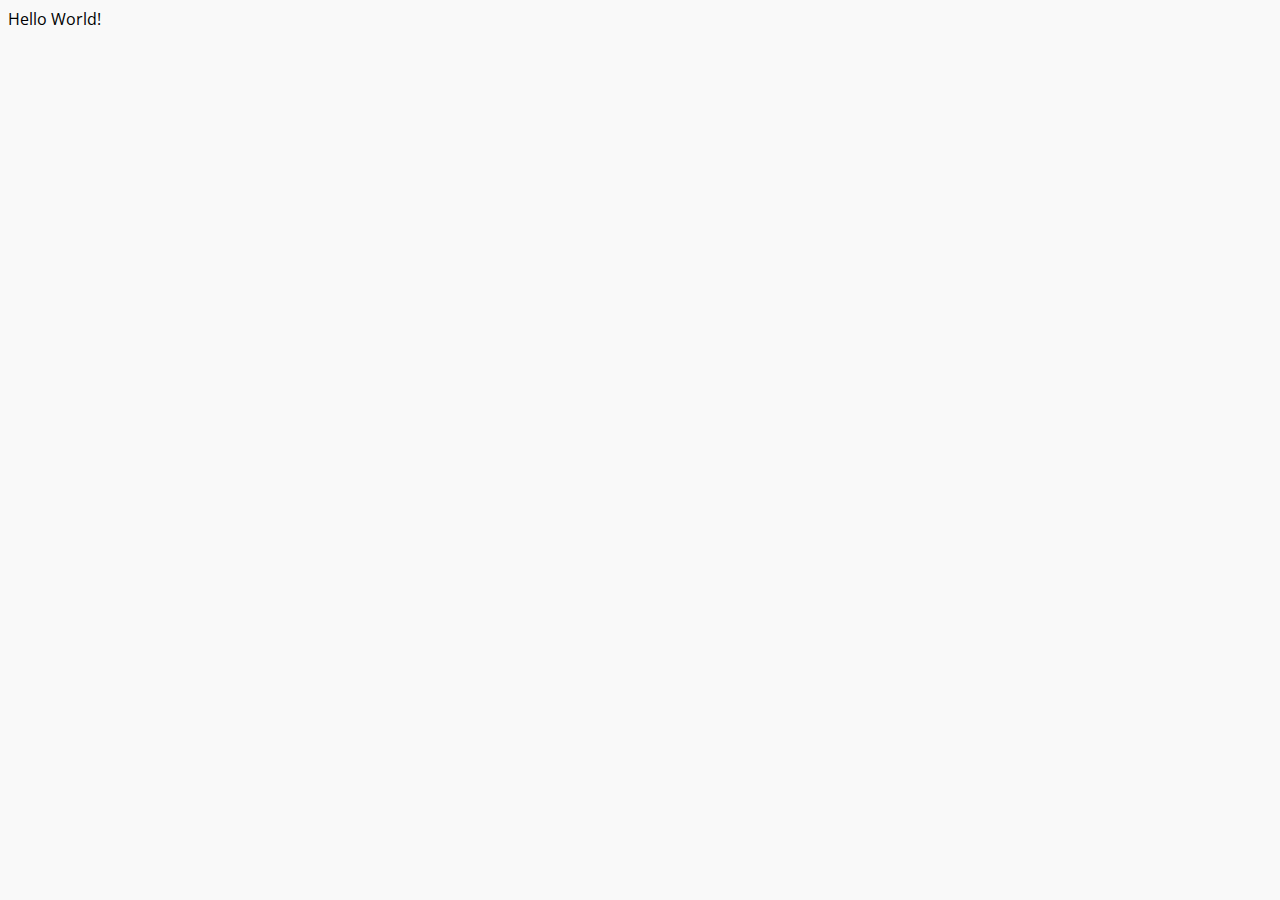
==== index.html @ 5d8acd89 "first commit" ====
<!DOCTYPE html>

<html lang="en">
<head>
<meta charset="utf-8">

<title>Page</title>
<meta name="description" content="Page">
<meta name="author" content="kr">
<script src="https://code.jquery.com/jquery-2.2.4.min.js" integrity="sha256-BbhdlvQf/xTY9gja0Dq3HiwQF8LaCRTXxZKRutelT44=" crossorigin="anonymous"></script>
<link href="https://fonts.googleapis.com/css?family=Open+Sans" rel="stylesheet">

<style>
	html{ font-family: 'Open Sans', sans-serif; }
	body{ background: #f9f9f9; }
</style>

</head>

<body>
	Hello World!

<script type="text/javascript">
	console.log('Hello World!');
</script>
</body>
</html>
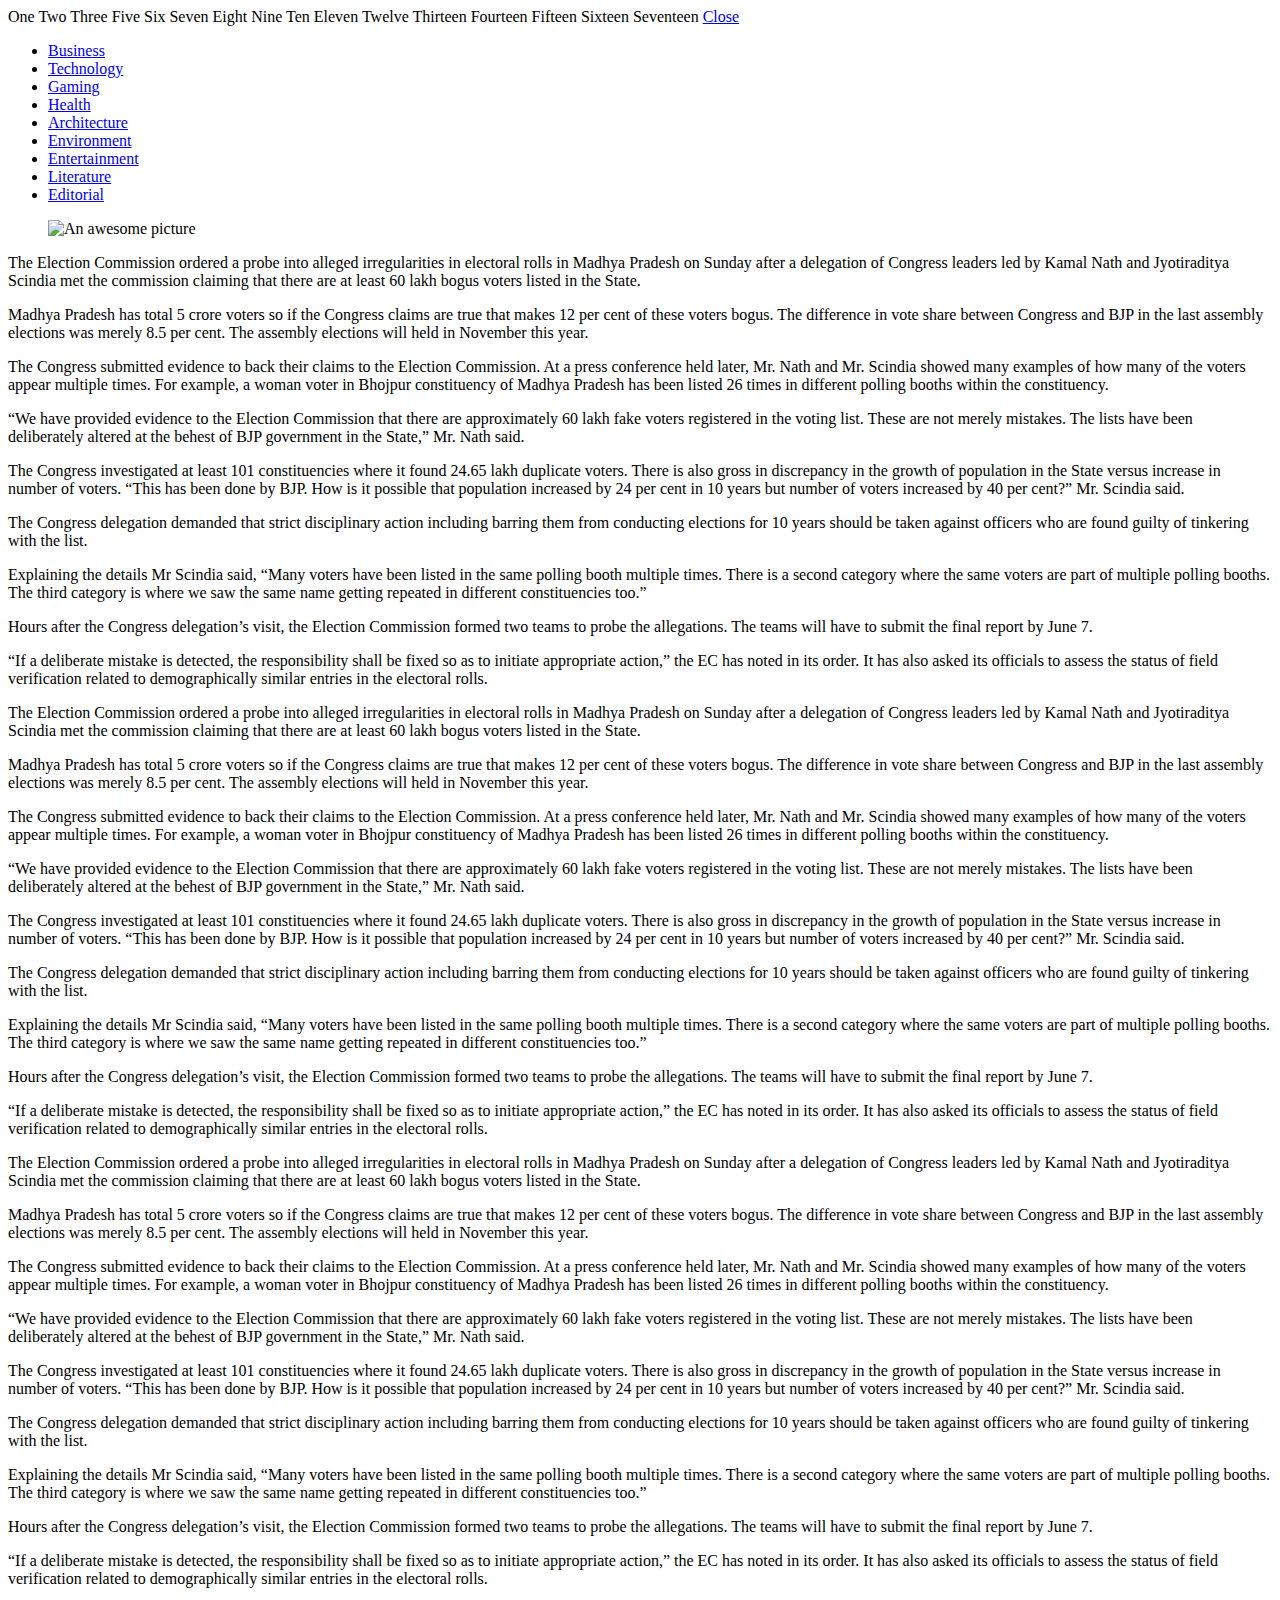
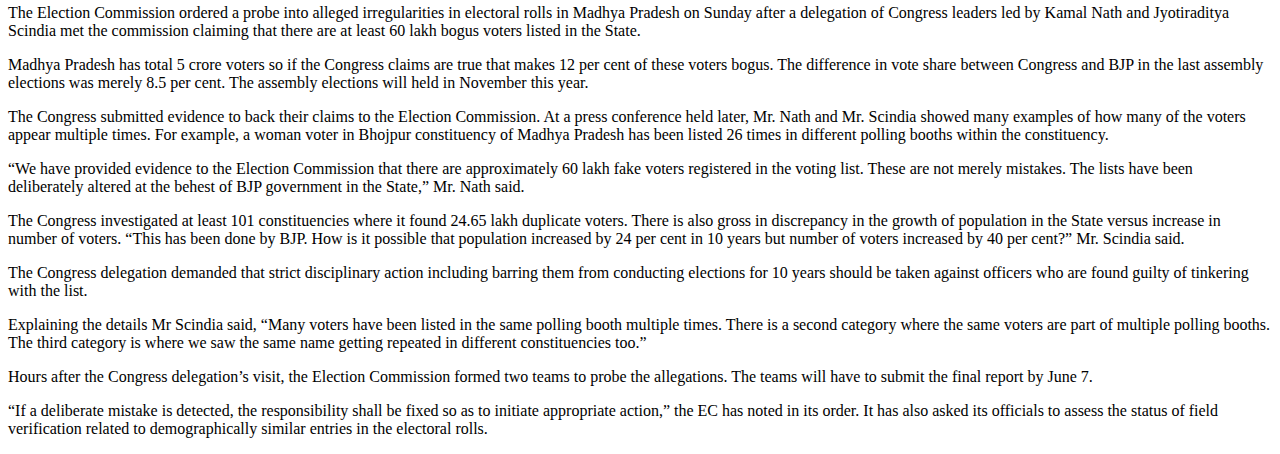
==== commit 9a5f62d9: "update hide" ====
--- a/index.html
+++ b/index.html
@@ -3,25 +3,214 @@
 <html lang="en">
 <head>
 <meta charset="utf-8">
-
 <title>Page</title>
 <meta name="description" content="Page">
 <meta name="author" content="kr">
 <script src="https://code.jquery.com/jquery-2.2.4.min.js" integrity="sha256-BbhdlvQf/xTY9gja0Dq3HiwQF8LaCRTXxZKRutelT44=" crossorigin="anonymous"></script>
 <link href="https://fonts.googleapis.com/css?family=Open+Sans" rel="stylesheet">
-
-<style>
-	html{ font-family: 'Open Sans', sans-serif; }
-	body{ background: #f9f9f9; }
-</style>
-
+<link href="style.css" rel="stylesheet" media="all" />
+<meta name="viewport" content="width=device-width, initial-scale=1, maximum-scale=1">
 </head>
 
 <body>
-	Hello World!
+	<div class="menuoverlay hide">
+		<a name="#1">One</a>
+		<a name="#2">Two</a>
+		<a name="#3">Three</a>
+		<a name="#4">Five</a>
+		<a name="#5">Six</a>
+		<a name="#6">Seven</a>
+		<a name="#8">Eight</a>
+		<a name="#9">Nine</a>
+		<a name="#10">Ten</a>
+		<a name="#11">Eleven</a>
+		<a name="#12">Twelve</a>
+		<a name="#13">Thirteen</a>
+		<a name="#14">Fourteen</a>
+		<a name="#15">Fifteen</a>
+		<a name="#16">Sixteen</a>
+		<a name="#17">Seventeen</a>
+		<a name="#10" href="#" class="close">Close</a>
+	</div>
+	<a class="accessbutton" href="#">
+		<span class="l one"></span>
+		<span class="l two"></span>
+		<span class="l three"></span>
+	</a>
+	<div class="menu">
+		<ul>
+			<li><a href="#">Business</a></li>
+			<li><a href="#">Technology</a></li>
+			<li><a href="#">Gaming</a></li>
+			<li><a href="#">Health</a></li>
+			<li><a href="#">Architecture</a></li>
+			<li><a href="#">Environment</a></li>
+			<li><a href="#">Entertainment</a></li>
+			<li><a href="#">Literature</a></li>
+			<li><a href="#">Editorial</a></li>
+		</ul>
+	</div>
+	<div class="clear"></div>
+	<div class="container">
+			<article class="article">
+					<figure class="fullwidth">
+						<img src="https://picsum.photos/200/300/?random" alt="An awesome picture">
+					</figure>
+					<p>
+						The Election Commission ordered a probe into alleged irregularities in electoral rolls in Madhya Pradesh on Sunday after a delegation of Congress leaders led by Kamal Nath and Jyotiraditya Scindia met the commission claiming that there are at least 60 lakh bogus voters listed in the State.
+					</p>
+					<p>
+						Madhya Pradesh has total 5 crore voters so if the Congress claims are true that makes 12 per cent of these voters bogus. The difference in vote share between Congress and BJP in the last assembly elections was merely 8.5 per cent. The assembly elections will held in November this year.
+					</p>
+					<p>
+						The Congress submitted evidence to back their claims to the Election Commission. At a press conference held later, Mr. Nath and Mr. Scindia showed many examples of how many of the voters appear multiple times. For example, a woman voter in Bhojpur constituency of Madhya Pradesh has been listed 26 times in different polling booths within the constituency.
+					</p>
+					<p>
+						“We have provided evidence to the Election Commission that there are approximately 60 lakh fake voters registered in the voting list. These are not merely mistakes. The lists have been deliberately altered at the behest of BJP government in the State,” Mr. Nath said.
+					</p>
+					<p>
+						The Congress investigated at least 101 constituencies where it found 24.65 lakh duplicate voters. There is also gross in discrepancy in the growth of population in the State versus increase in number of voters. “This has been done by BJP. How is it possible that population increased by 24 per cent in 10 years but number of voters increased by 40 per cent?” Mr. Scindia said.
+					</p>
+					<p>
+						The Congress delegation demanded that strict disciplinary action including barring them from conducting elections for 10 years should be taken against officers who are found guilty of tinkering with the list.
+					</p>
+					<p>
+						Explaining the details Mr Scindia said, “Many voters have been listed in the same polling booth multiple times. There is a second category where the same voters are part of multiple polling booths. The third category is where we saw the same name getting repeated in different constituencies too.”
+					</p>
+					<p>
+						Hours after the Congress delegation’s visit, the Election Commission formed two teams to probe the allegations. The teams will have to submit the final report by June 7.
+					</p>
+					<p>
+						“If a deliberate mistake is detected, the responsibility shall be fixed so as to initiate appropriate action,” the EC has noted in its order. It has also asked its officials to assess the status of field verification related to demographically similar entries in the electoral rolls.
+					</p>
+					<p>
+						The Election Commission ordered a probe into alleged irregularities in electoral rolls in Madhya Pradesh on Sunday after a delegation of Congress leaders led by Kamal Nath and Jyotiraditya Scindia met the commission claiming that there are at least 60 lakh bogus voters listed in the State.
+					</p>
+					<p>
+						Madhya Pradesh has total 5 crore voters so if the Congress claims are true that makes 12 per cent of these voters bogus. The difference in vote share between Congress and BJP in the last assembly elections was merely 8.5 per cent. The assembly elections will held in November this year.
+					</p>
+					<p>
+						The Congress submitted evidence to back their claims to the Election Commission. At a press conference held later, Mr. Nath and Mr. Scindia showed many examples of how many of the voters appear multiple times. For example, a woman voter in Bhojpur constituency of Madhya Pradesh has been listed 26 times in different polling booths within the constituency.
+					</p>
+					<p>
+						“We have provided evidence to the Election Commission that there are approximately 60 lakh fake voters registered in the voting list. These are not merely mistakes. The lists have been deliberately altered at the behest of BJP government in the State,” Mr. Nath said.
+					</p>
+					<p>
+						The Congress investigated at least 101 constituencies where it found 24.65 lakh duplicate voters. There is also gross in discrepancy in the growth of population in the State versus increase in number of voters. “This has been done by BJP. How is it possible that population increased by 24 per cent in 10 years but number of voters increased by 40 per cent?” Mr. Scindia said.
+					</p>
+					<p>
+						The Congress delegation demanded that strict disciplinary action including barring them from conducting elections for 10 years should be taken against officers who are found guilty of tinkering with the list.
+					</p>
+					<p>
+						Explaining the details Mr Scindia said, “Many voters have been listed in the same polling booth multiple times. There is a second category where the same voters are part of multiple polling booths. The third category is where we saw the same name getting repeated in different constituencies too.”
+					</p>
+					<p>
+						Hours after the Congress delegation’s visit, the Election Commission formed two teams to probe the allegations. The teams will have to submit the final report by June 7.
+					</p>
+					<p>
+						“If a deliberate mistake is detected, the responsibility shall be fixed so as to initiate appropriate action,” the EC has noted in its order. It has also asked its officials to assess the status of field verification related to demographically similar entries in the electoral rolls.
+					</p><p>
+						The Election Commission ordered a probe into alleged irregularities in electoral rolls in Madhya Pradesh on Sunday after a delegation of Congress leaders led by Kamal Nath and Jyotiraditya Scindia met the commission claiming that there are at least 60 lakh bogus voters listed in the State.
+					</p>
+					<p>
+						Madhya Pradesh has total 5 crore voters so if the Congress claims are true that makes 12 per cent of these voters bogus. The difference in vote share between Congress and BJP in the last assembly elections was merely 8.5 per cent. The assembly elections will held in November this year.
+					</p>
+					<p>
+						The Congress submitted evidence to back their claims to the Election Commission. At a press conference held later, Mr. Nath and Mr. Scindia showed many examples of how many of the voters appear multiple times. For example, a woman voter in Bhojpur constituency of Madhya Pradesh has been listed 26 times in different polling booths within the constituency.
+					</p>
+					<p>
+						“We have provided evidence to the Election Commission that there are approximately 60 lakh fake voters registered in the voting list. These are not merely mistakes. The lists have been deliberately altered at the behest of BJP government in the State,” Mr. Nath said.
+					</p>
+					<p>
+						The Congress investigated at least 101 constituencies where it found 24.65 lakh duplicate voters. There is also gross in discrepancy in the growth of population in the State versus increase in number of voters. “This has been done by BJP. How is it possible that population increased by 24 per cent in 10 years but number of voters increased by 40 per cent?” Mr. Scindia said.
+					</p>
+					<p>
+						The Congress delegation demanded that strict disciplinary action including barring them from conducting elections for 10 years should be taken against officers who are found guilty of tinkering with the list.
+					</p>
+					<p>
+						Explaining the details Mr Scindia said, “Many voters have been listed in the same polling booth multiple times. There is a second category where the same voters are part of multiple polling booths. The third category is where we saw the same name getting repeated in different constituencies too.”
+					</p>
+					<p>
+						Hours after the Congress delegation’s visit, the Election Commission formed two teams to probe the allegations. The teams will have to submit the final report by June 7.
+					</p>
+					<p>
+						“If a deliberate mistake is detected, the responsibility shall be fixed so as to initiate appropriate action,” the EC has noted in its order. It has also asked its officials to assess the status of field verification related to demographically similar entries in the electoral rolls.
+					</p><p>
+						The Election Commission ordered a probe into alleged irregularities in electoral rolls in Madhya Pradesh on Sunday after a delegation of Congress leaders led by Kamal Nath and Jyotiraditya Scindia met the commission claiming that there are at least 60 lakh bogus voters listed in the State.
+					</p>
+					<p>
+						Madhya Pradesh has total 5 crore voters so if the Congress claims are true that makes 12 per cent of these voters bogus. The difference in vote share between Congress and BJP in the last assembly elections was merely 8.5 per cent. The assembly elections will held in November this year.
+					</p>
+					<p>
+						The Congress submitted evidence to back their claims to the Election Commission. At a press conference held later, Mr. Nath and Mr. Scindia showed many examples of how many of the voters appear multiple times. For example, a woman voter in Bhojpur constituency of Madhya Pradesh has been listed 26 times in different polling booths within the constituency.
+					</p>
+					<p>
+						“We have provided evidence to the Election Commission that there are approximately 60 lakh fake voters registered in the voting list. These are not merely mistakes. The lists have been deliberately altered at the behest of BJP government in the State,” Mr. Nath said.
+					</p>
+					<p>
+						The Congress investigated at least 101 constituencies where it found 24.65 lakh duplicate voters. There is also gross in discrepancy in the growth of population in the State versus increase in number of voters. “This has been done by BJP. How is it possible that population increased by 24 per cent in 10 years but number of voters increased by 40 per cent?” Mr. Scindia said.
+					</p>
+					<p>
+						The Congress delegation demanded that strict disciplinary action including barring them from conducting elections for 10 years should be taken against officers who are found guilty of tinkering with the list.
+					</p>
+					<p>
+						Explaining the details Mr Scindia said, “Many voters have been listed in the same polling booth multiple times. There is a second category where the same voters are part of multiple polling booths. The third category is where we saw the same name getting repeated in different constituencies too.”
+					</p>
+					<p>
+						Hours after the Congress delegation’s visit, the Election Commission formed two teams to probe the allegations. The teams will have to submit the final report by June 7.
+					</p>
+					<p>
+						“If a deliberate mistake is detected, the responsibility shall be fixed so as to initiate appropriate action,” the EC has noted in its order. It has also asked its officials to assess the status of field verification related to demographically similar entries in the electoral rolls.
+					</p>
+			</article>
+			<div class="indicator"></div>
+	</div>
+	<div class="clear"></div>
+
 
 <script type="text/javascript">
-	console.log('Hello World!');
+
+(function($){
+	console.log('Hello World!', $);
+	var $menuOverlay = $('.menuoverlay');
+	var winH = $(window).outerHeight();
+
+	//menu width
+	var menuULW = 70;
+	$('.menu ul li a').each(function(){
+		menuULW += $(this).outerWidth();
+	});
+	$('.menu ul').width(menuULW);
+
+	$('.accessbutton').on('click', function(){
+		if($menuOverlay.hasClass('hide')){
+			$('body').css('overflow','hidden')
+			$menuOverlay.height(winH).removeClass('hide').addClass('show');
+		}else{
+			$('body').css('overflow','auto')
+			$menuOverlay.removeClass('show').addClass('hide');
+		}
+	});
+	$('.menuoverlay .close').on('click', function(){
+		if($('.menuoverlay').hasClass('show')){
+			$('.menuoverlay').removeClass('show').addClass('hide');
+			$('body').css('overflow','auto')
+		}
+	});
+	$(window).scroll(function(){
+		var $indicator = $('.indicator');
+		var sTop = $(this).scrollTop();
+		var docH = $('.article').offset().top + $('.article').outerHeight() - $(window).outerHeight();
+		var indiW = (sTop/docH) * 100;
+		if(indiW <= 99){
+			$indicator.fadeIn(300).css('width', (indiW + '%'));
+		}else{
+			$indicator.css('width', '100%').fadeOut(300);
+		}
+	});
+}(jQuery));
+
 </script>
+
 </body>
 </html>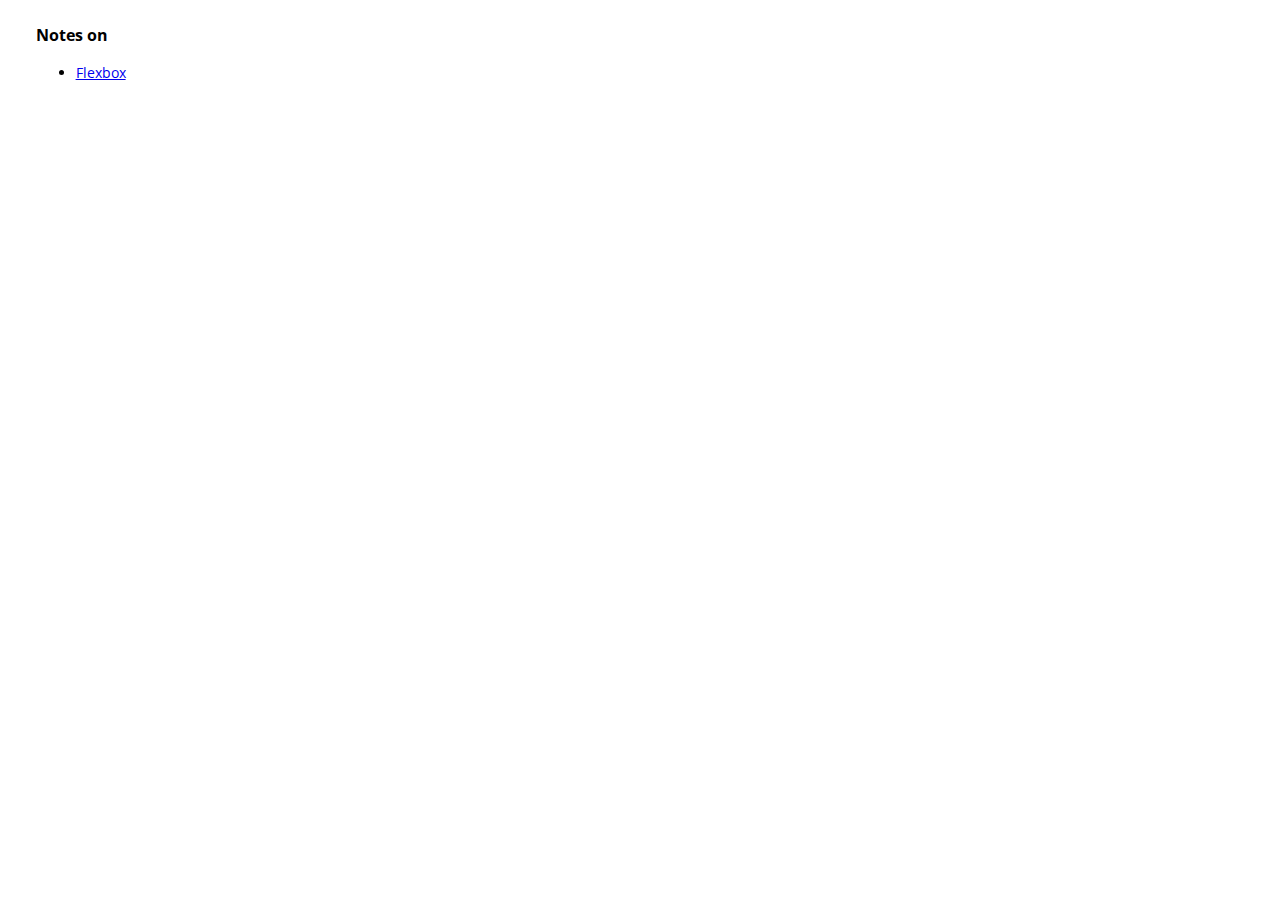
==== commit aed8c09b: "updated flexbox tutorial" ====
--- a/index.html
+++ b/index.html
@@ -3,214 +3,29 @@
 <html lang="en">
 <head>
 <meta charset="utf-8">
-<title>Page</title>
+<title>Index</title>
 <meta name="description" content="Page">
 <meta name="author" content="kr">
-<script src="https://code.jquery.com/jquery-2.2.4.min.js" integrity="sha256-BbhdlvQf/xTY9gja0Dq3HiwQF8LaCRTXxZKRutelT44=" crossorigin="anonymous"></script>
 <link href="https://fonts.googleapis.com/css?family=Open+Sans" rel="stylesheet">
+<meta charset="utf-8">
 <link href="style.css" rel="stylesheet" media="all" />
+<link href="small.css" rel="stylesheet" media="only screen and (min-device-width: 320px) and (max-device-width: 768px)" />
+<link href="medium.css" rel="stylesheet" media="only screen and (min-device-width: 768px) and (max-device-width: 1024px)" />
 <meta name="viewport" content="width=device-width, initial-scale=1, maximum-scale=1">
 </head>
 
 <body>
-	<div class="menuoverlay hide">
-		<a name="#1">One</a>
-		<a name="#2">Two</a>
-		<a name="#3">Three</a>
-		<a name="#4">Five</a>
-		<a name="#5">Six</a>
-		<a name="#6">Seven</a>
-		<a name="#8">Eight</a>
-		<a name="#9">Nine</a>
-		<a name="#10">Ten</a>
-		<a name="#11">Eleven</a>
-		<a name="#12">Twelve</a>
-		<a name="#13">Thirteen</a>
-		<a name="#14">Fourteen</a>
-		<a name="#15">Fifteen</a>
-		<a name="#16">Sixteen</a>
-		<a name="#17">Seventeen</a>
-		<a name="#10" href="#" class="close">Close</a>
-	</div>
-	<a class="accessbutton" href="#">
-		<span class="l one"></span>
-		<span class="l two"></span>
-		<span class="l three"></span>
-	</a>
-	<div class="menu">
-		<ul>
-			<li><a href="#">Business</a></li>
-			<li><a href="#">Technology</a></li>
-			<li><a href="#">Gaming</a></li>
-			<li><a href="#">Health</a></li>
-			<li><a href="#">Architecture</a></li>
-			<li><a href="#">Environment</a></li>
-			<li><a href="#">Entertainment</a></li>
-			<li><a href="#">Literature</a></li>
-			<li><a href="#">Editorial</a></li>
-		</ul>
-	</div>
-	<div class="clear"></div>
+
 	<div class="container">
 			<article class="article">
-					<figure class="fullwidth">
-						<img src="https://picsum.photos/200/300/?random" alt="An awesome picture">
-					</figure>
-					<p>
-						The Election Commission ordered a probe into alleged irregularities in electoral rolls in Madhya Pradesh on Sunday after a delegation of Congress leaders led by Kamal Nath and Jyotiraditya Scindia met the commission claiming that there are at least 60 lakh bogus voters listed in the State.
-					</p>
-					<p>
-						Madhya Pradesh has total 5 crore voters so if the Congress claims are true that makes 12 per cent of these voters bogus. The difference in vote share between Congress and BJP in the last assembly elections was merely 8.5 per cent. The assembly elections will held in November this year.
-					</p>
-					<p>
-						The Congress submitted evidence to back their claims to the Election Commission. At a press conference held later, Mr. Nath and Mr. Scindia showed many examples of how many of the voters appear multiple times. For example, a woman voter in Bhojpur constituency of Madhya Pradesh has been listed 26 times in different polling booths within the constituency.
-					</p>
-					<p>
-						“We have provided evidence to the Election Commission that there are approximately 60 lakh fake voters registered in the voting list. These are not merely mistakes. The lists have been deliberately altered at the behest of BJP government in the State,” Mr. Nath said.
-					</p>
-					<p>
-						The Congress investigated at least 101 constituencies where it found 24.65 lakh duplicate voters. There is also gross in discrepancy in the growth of population in the State versus increase in number of voters. “This has been done by BJP. How is it possible that population increased by 24 per cent in 10 years but number of voters increased by 40 per cent?” Mr. Scindia said.
-					</p>
-					<p>
-						The Congress delegation demanded that strict disciplinary action including barring them from conducting elections for 10 years should be taken against officers who are found guilty of tinkering with the list.
-					</p>
-					<p>
-						Explaining the details Mr Scindia said, “Many voters have been listed in the same polling booth multiple times. There is a second category where the same voters are part of multiple polling booths. The third category is where we saw the same name getting repeated in different constituencies too.”
-					</p>
-					<p>
-						Hours after the Congress delegation’s visit, the Election Commission formed two teams to probe the allegations. The teams will have to submit the final report by June 7.
-					</p>
-					<p>
-						“If a deliberate mistake is detected, the responsibility shall be fixed so as to initiate appropriate action,” the EC has noted in its order. It has also asked its officials to assess the status of field verification related to demographically similar entries in the electoral rolls.
-					</p>
-					<p>
-						The Election Commission ordered a probe into alleged irregularities in electoral rolls in Madhya Pradesh on Sunday after a delegation of Congress leaders led by Kamal Nath and Jyotiraditya Scindia met the commission claiming that there are at least 60 lakh bogus voters listed in the State.
-					</p>
-					<p>
-						Madhya Pradesh has total 5 crore voters so if the Congress claims are true that makes 12 per cent of these voters bogus. The difference in vote share between Congress and BJP in the last assembly elections was merely 8.5 per cent. The assembly elections will held in November this year.
-					</p>
-					<p>
-						The Congress submitted evidence to back their claims to the Election Commission. At a press conference held later, Mr. Nath and Mr. Scindia showed many examples of how many of the voters appear multiple times. For example, a woman voter in Bhojpur constituency of Madhya Pradesh has been listed 26 times in different polling booths within the constituency.
-					</p>
-					<p>
-						“We have provided evidence to the Election Commission that there are approximately 60 lakh fake voters registered in the voting list. These are not merely mistakes. The lists have been deliberately altered at the behest of BJP government in the State,” Mr. Nath said.
-					</p>
-					<p>
-						The Congress investigated at least 101 constituencies where it found 24.65 lakh duplicate voters. There is also gross in discrepancy in the growth of population in the State versus increase in number of voters. “This has been done by BJP. How is it possible that population increased by 24 per cent in 10 years but number of voters increased by 40 per cent?” Mr. Scindia said.
-					</p>
-					<p>
-						The Congress delegation demanded that strict disciplinary action including barring them from conducting elections for 10 years should be taken against officers who are found guilty of tinkering with the list.
-					</p>
-					<p>
-						Explaining the details Mr Scindia said, “Many voters have been listed in the same polling booth multiple times. There is a second category where the same voters are part of multiple polling booths. The third category is where we saw the same name getting repeated in different constituencies too.”
-					</p>
-					<p>
-						Hours after the Congress delegation’s visit, the Election Commission formed two teams to probe the allegations. The teams will have to submit the final report by June 7.
-					</p>
-					<p>
-						“If a deliberate mistake is detected, the responsibility shall be fixed so as to initiate appropriate action,” the EC has noted in its order. It has also asked its officials to assess the status of field verification related to demographically similar entries in the electoral rolls.
-					</p><p>
-						The Election Commission ordered a probe into alleged irregularities in electoral rolls in Madhya Pradesh on Sunday after a delegation of Congress leaders led by Kamal Nath and Jyotiraditya Scindia met the commission claiming that there are at least 60 lakh bogus voters listed in the State.
-					</p>
-					<p>
-						Madhya Pradesh has total 5 crore voters so if the Congress claims are true that makes 12 per cent of these voters bogus. The difference in vote share between Congress and BJP in the last assembly elections was merely 8.5 per cent. The assembly elections will held in November this year.
-					</p>
-					<p>
-						The Congress submitted evidence to back their claims to the Election Commission. At a press conference held later, Mr. Nath and Mr. Scindia showed many examples of how many of the voters appear multiple times. For example, a woman voter in Bhojpur constituency of Madhya Pradesh has been listed 26 times in different polling booths within the constituency.
-					</p>
-					<p>
-						“We have provided evidence to the Election Commission that there are approximately 60 lakh fake voters registered in the voting list. These are not merely mistakes. The lists have been deliberately altered at the behest of BJP government in the State,” Mr. Nath said.
-					</p>
-					<p>
-						The Congress investigated at least 101 constituencies where it found 24.65 lakh duplicate voters. There is also gross in discrepancy in the growth of population in the State versus increase in number of voters. “This has been done by BJP. How is it possible that population increased by 24 per cent in 10 years but number of voters increased by 40 per cent?” Mr. Scindia said.
-					</p>
-					<p>
-						The Congress delegation demanded that strict disciplinary action including barring them from conducting elections for 10 years should be taken against officers who are found guilty of tinkering with the list.
-					</p>
-					<p>
-						Explaining the details Mr Scindia said, “Many voters have been listed in the same polling booth multiple times. There is a second category where the same voters are part of multiple polling booths. The third category is where we saw the same name getting repeated in different constituencies too.”
-					</p>
-					<p>
-						Hours after the Congress delegation’s visit, the Election Commission formed two teams to probe the allegations. The teams will have to submit the final report by June 7.
-					</p>
-					<p>
-						“If a deliberate mistake is detected, the responsibility shall be fixed so as to initiate appropriate action,” the EC has noted in its order. It has also asked its officials to assess the status of field verification related to demographically similar entries in the electoral rolls.
-					</p><p>
-						The Election Commission ordered a probe into alleged irregularities in electoral rolls in Madhya Pradesh on Sunday after a delegation of Congress leaders led by Kamal Nath and Jyotiraditya Scindia met the commission claiming that there are at least 60 lakh bogus voters listed in the State.
-					</p>
-					<p>
-						Madhya Pradesh has total 5 crore voters so if the Congress claims are true that makes 12 per cent of these voters bogus. The difference in vote share between Congress and BJP in the last assembly elections was merely 8.5 per cent. The assembly elections will held in November this year.
-					</p>
-					<p>
-						The Congress submitted evidence to back their claims to the Election Commission. At a press conference held later, Mr. Nath and Mr. Scindia showed many examples of how many of the voters appear multiple times. For example, a woman voter in Bhojpur constituency of Madhya Pradesh has been listed 26 times in different polling booths within the constituency.
-					</p>
-					<p>
-						“We have provided evidence to the Election Commission that there are approximately 60 lakh fake voters registered in the voting list. These are not merely mistakes. The lists have been deliberately altered at the behest of BJP government in the State,” Mr. Nath said.
-					</p>
-					<p>
-						The Congress investigated at least 101 constituencies where it found 24.65 lakh duplicate voters. There is also gross in discrepancy in the growth of population in the State versus increase in number of voters. “This has been done by BJP. How is it possible that population increased by 24 per cent in 10 years but number of voters increased by 40 per cent?” Mr. Scindia said.
-					</p>
-					<p>
-						The Congress delegation demanded that strict disciplinary action including barring them from conducting elections for 10 years should be taken against officers who are found guilty of tinkering with the list.
-					</p>
-					<p>
-						Explaining the details Mr Scindia said, “Many voters have been listed in the same polling booth multiple times. There is a second category where the same voters are part of multiple polling booths. The third category is where we saw the same name getting repeated in different constituencies too.”
-					</p>
-					<p>
-						Hours after the Congress delegation’s visit, the Election Commission formed two teams to probe the allegations. The teams will have to submit the final report by June 7.
-					</p>
-					<p>
-						“If a deliberate mistake is detected, the responsibility shall be fixed so as to initiate appropriate action,” the EC has noted in its order. It has also asked its officials to assess the status of field verification related to demographically similar entries in the electoral rolls.
-					</p>
+					<h3>Notes on </h3>
+					<ul>
+						<li><a href="flexbox.html">Flexbox</a></li>
+					</ul>
 			</article>
 			<div class="indicator"></div>
 	</div>
 	<div class="clear"></div>
 
-
-<script type="text/javascript">
-
-(function($){
-	console.log('Hello World!', $);
-	var $menuOverlay = $('.menuoverlay');
-	var winH = $(window).outerHeight();
-
-	//menu width
-	var menuULW = 70;
-	$('.menu ul li a').each(function(){
-		menuULW += $(this).outerWidth();
-	});
-	$('.menu ul').width(menuULW);
-
-	$('.accessbutton').on('click', function(){
-		if($menuOverlay.hasClass('hide')){
-			$('body').css('overflow','hidden')
-			$menuOverlay.height(winH).removeClass('hide').addClass('show');
-		}else{
-			$('body').css('overflow','auto')
-			$menuOverlay.removeClass('show').addClass('hide');
-		}
-	});
-	$('.menuoverlay .close').on('click', function(){
-		if($('.menuoverlay').hasClass('show')){
-			$('.menuoverlay').removeClass('show').addClass('hide');
-			$('body').css('overflow','auto')
-		}
-	});
-	$(window).scroll(function(){
-		var $indicator = $('.indicator');
-		var sTop = $(this).scrollTop();
-		var docH = $('.article').offset().top + $('.article').outerHeight() - $(window).outerHeight();
-		var indiW = (sTop/docH) * 100;
-		if(indiW <= 99){
-			$indicator.fadeIn(300).css('width', (indiW + '%'));
-		}else{
-			$indicator.css('width', '100%').fadeOut(300);
-		}
-	});
-}(jQuery));
-
-</script>
-
 </body>
 </html>--- a/style.css
+++ b/style.css
@@ -0,0 +1,27 @@
+html{ font-family: 'Open Sans', sans-serif; text-align: center;}
+body{ background: #fff; text-align: center; margin: 0 }
+.container{
+    max-width: 1280px;
+    margin: 0px auto 0 auto;
+    font-size: 14px;
+    width: 96%;
+    padding: 8px 0;
+    text-align: left;
+}
+
+.clear{clear: both; height: 1;}
+.container .article{
+    padding: 0 10px;
+}
+.article p{
+    margin: 16px 0;
+    font-size: 13px;
+    color: #333;
+}
+figure{
+    margin: 0;
+}
+figure img{
+    max-width: 100%;
+}
+span.c{ background: #ddd; color:brown; font-family: monospace;}
--- a/small.css
+++ b/small.css
@@ -0,0 +1,5 @@
+/* Phones */
+.container{
+    max-width: 96%;
+    font-size: 12px;
+}
--- a/medium.css
+++ b/medium.css
@@ -0,0 +1,4 @@
+/* Portrait and Landscape */
+@media only screen and (min-device-width: 768px) and (max-device-width: 1024px) {
+
+}